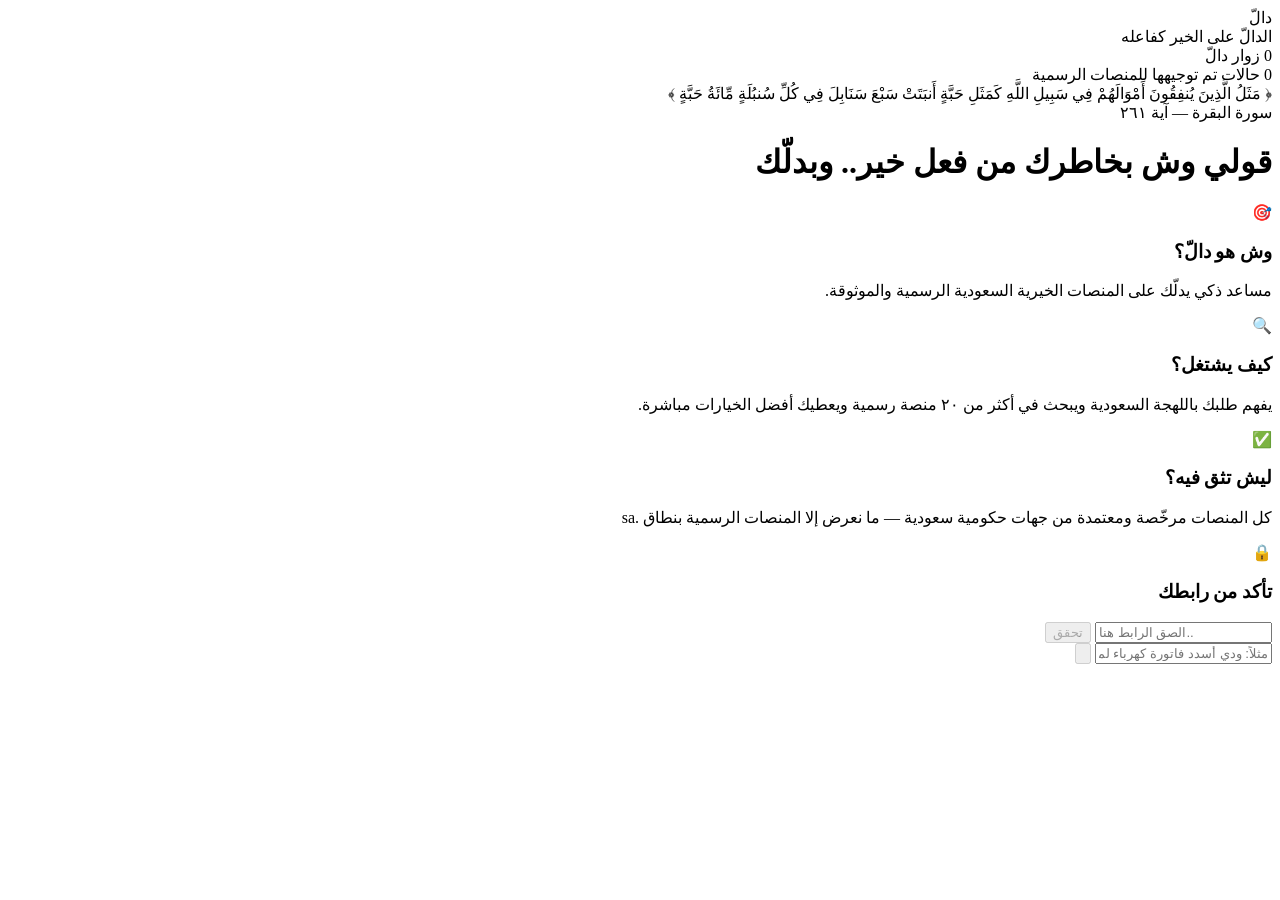
==== AGENTIC AI WITH LLM/frontend-dall/index.html @ 408b9916 "زيادة فيتشرز وتحسينات بالموقع" ====
<!DOCTYPE html>
<html lang="ar" dir="rtl">
<head>
  <meta charset="UTF-8" />
  <meta name="viewport" content="width=device-width, initial-scale=1.0" />
  <title>دالّ — الدالّ على الخير كفاعله</title>

  <link rel="preconnect" href="https://fonts.googleapis.com" />
  <link rel="preconnect" href="https://fonts.gstatic.com" crossorigin />
  <link href="https://fonts.googleapis.com/css2?family=IBM+Plex+Sans+Arabic:wght@300;400;500;600;700&family=Amiri:wght@400;700&display=swap" rel="stylesheet" />

  <link rel="stylesheet" href="/assets/style.css?v=2" />
</head>
<body>

  <div class="app">
    <!-- ═══ Header — Dāl Brand ═══ -->
    <header class="header">
      <div class="header-inner">
        <span class="dal-text">دالّ</span>
        <div class="header-subtitle">الدالّ على الخير كفاعله</div>
      </div>
      <div class="stats-bar" id="statsBar">
        <div class="stat-item">
          <span class="stat-number" id="statVisits">0</span>
          <span class="stat-label">زوار دالّ</span>
        </div>
        <div class="stat-divider"></div>
        <div class="stat-item">
          <span class="stat-number" id="statImpact">0</span>
          <span class="stat-label">حالات تم توجيهها للمنصات الرسمية</span>
        </div>
      </div>
    </header>

    <!-- ═══ Main Content ═══ -->
    <main class="main" id="mainArea">

      <!-- Quran Verse -->
      <div class="quran-verse" id="quranVerse">
        <div class="quran-text">﴿ مَثَلُ الَّذِينَ يُنفِقُونَ أَمْوَالَهُمْ فِي سَبِيلِ اللَّهِ كَمَثَلِ حَبَّةٍ أَنبَتَتْ سَبْعَ سَنَابِلَ فِي كُلِّ سُنبُلَةٍ مِّائَةُ حَبَّةٍ ﴾</div>
        <div class="quran-ref">سورة البقرة — آية ٢٦١</div>
        <div class="quran-line"></div>
      </div>

      <!-- Welcome — Hero -->
      <div class="welcome" id="welcomeScreen">
        <h1>قولي وش بخاطرك من فعل خير.. <span>وبدلّك</span></h1>
      </div>

      <!-- About Section — compact hero area -->
      <div class="about-section" id="aboutSection">
        <div class="about-card">
          <div class="about-icon">🎯</div>
          <h3>وش هو دالّ؟</h3>
          <p>مساعد ذكي يدلّك على المنصات الخيرية السعودية الرسمية والموثوقة.</p>
        </div>
        <div class="about-card">
          <div class="about-icon">🔍</div>
          <h3>كيف يشتغل؟</h3>
          <p>يفهم طلبك باللهجة السعودية ويبحث في أكثر من ٢٠ منصة رسمية ويعطيك أفضل الخيارات مباشرة.</p>
        </div>
        <div class="about-card">
          <div class="about-icon">✅</div>
          <h3>ليش تثق فيه؟</h3>
          <p>كل المنصات مرخّصة ومعتمدة من جهات حكومية سعودية — ما نعرض إلا المنصات الرسمية بنطاق .sa</p>
        </div>
      </div>

      <!-- Link Checker — Floating Side Widget -->
      <div class="link-checker-float" id="linkCheckerSection">
        <div class="link-checker-header">
          <span class="link-checker-icon">🔒</span>
          <h3>تأكد من رابطك</h3>
        </div>
        <form class="link-checker-form" id="linkCheckerForm" autocomplete="off">
          <input
            type="text"
            class="link-checker-input"
            id="linkInput"
            placeholder="الصق الرابط هنا.."
            autocomplete="off"
            dir="ltr"
          />
          <button type="submit" class="link-checker-btn" id="linkCheckBtn" disabled>تحقق</button>
        </form>
        <div class="link-result" id="linkResult"></div>
      </div>

      <!-- Intent Box — pinned after first query -->
      <div class="intent-box" id="intentBox" style="display:none">
        <div class="intent-label">
          <svg xmlns="http://www.w3.org/2000/svg" viewBox="0 0 24 24" fill="none"
            stroke="currentColor" stroke-width="2.5" stroke-linecap="round" stroke-linejoin="round">
            <circle cx="12" cy="12" r="10"/>
            <path d="M12 16v-4"/>
            <path d="M12 8h.01"/>
          </svg>
          النيّة
        </div>
        <div class="intent-text" id="intentText"></div>
      </div>

      <!-- Chat Flow -->
      <div class="chat-flow" id="chatFlow"></div>

    </main>

    <!-- ═══ Input Bar ═══ -->
    <div class="input-dock">
      <form class="input-bar" id="inputForm" autocomplete="off">
        <input
          type="text"
          class="input-field"
          id="inputField"
          placeholder="مثلاً: ودي أسدد فاتورة كهرباء لمحتاج.."
          autocomplete="off"
        />
        <button type="submit" class="send-btn" id="sendBtn" disabled>
          <svg xmlns="http://www.w3.org/2000/svg" viewBox="0 0 24 24" fill="none"
            stroke="currentColor" stroke-width="2.5" stroke-linecap="round" stroke-linejoin="round">
            <line x1="22" y1="2" x2="11" y2="13"/>
            <polygon points="22 2 15 22 11 13 2 9 22 2"/>
          </svg>
        </button>
      </form>
    </div>
  </div>

  <script src="/assets/script.js?v=2"></script>
</body>
</html>
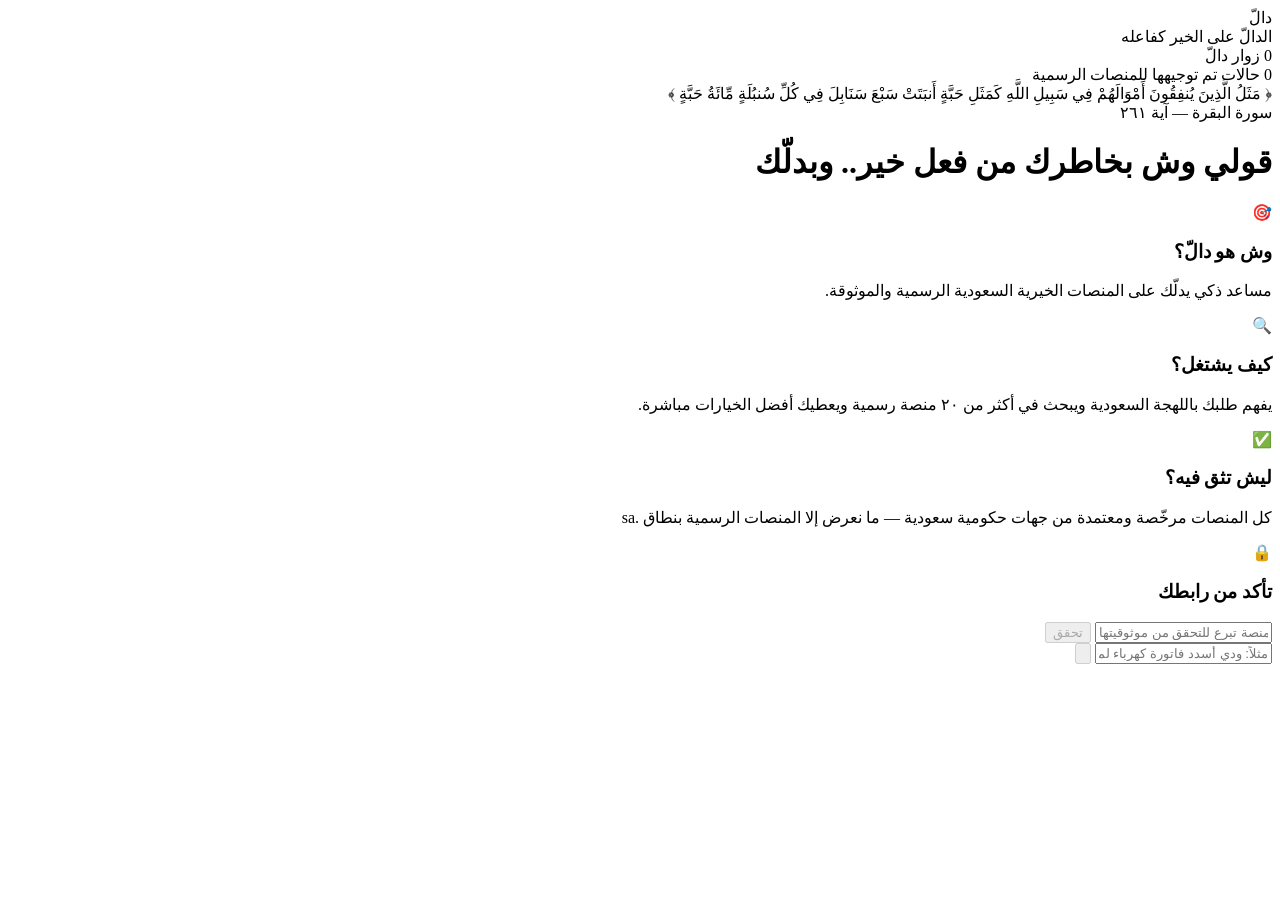
==== commit 0c946c26: "تعديل جملة" ====
--- a/AGENTIC AI WITH LLM/frontend-dall/index.html
+++ b/AGENTIC AI WITH LLM/frontend-dall/index.html
@@ -78,7 +78,7 @@
             type="text"
             class="link-checker-input"
             id="linkInput"
-            placeholder="الصق الرابط هنا.."
+            placeholder="ضع رابط أي منصة تبرع للتحقق من موثوقيتها"
             autocomplete="off"
             dir="ltr"
           />
